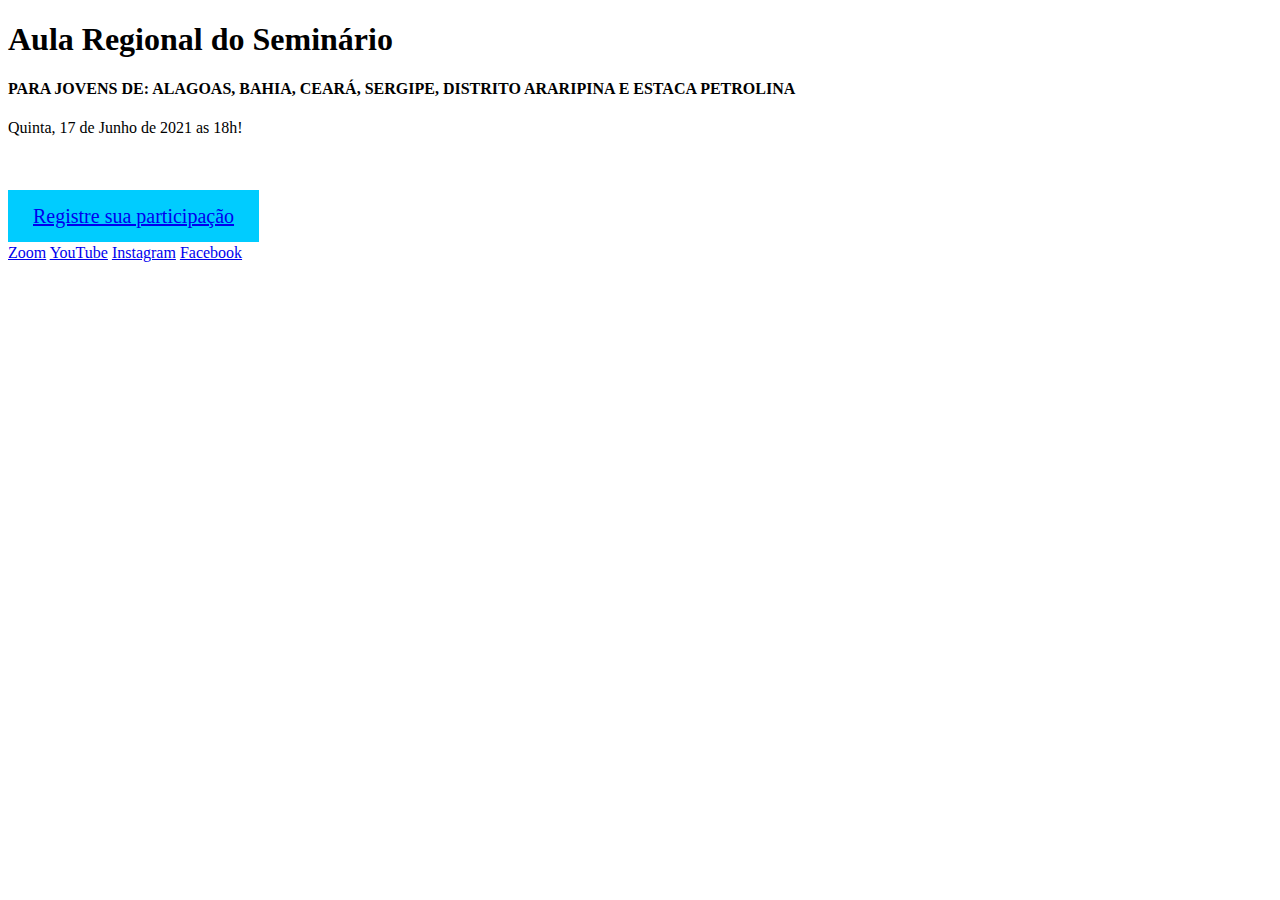
==== aulao/index.html @ cd380f3f "Update index.html" ====
<!DOCTYPE html>
<html lang="pt-br" class="h-100">
	<head>
		<meta charset="utf-8" />
		<title>Links do Aulão do Seminário</title>
		<meta   name="keywords"        content="Seminários e Institutos, S&I" />
		<meta   name="description"     content="Transmissão regional do S&I" />
		<meta   name="copyright"       content="©Código aberto" />
		<meta   name="author"          content="Mick Hill" />
		<meta   name="contact"         content="mickhill.qa@outlook.com" />
		<meta   content="IE=edge"      http-equiv="X-UA-Compatible" />
		<meta   name="viewport"        content="width=device-width, initial-scale=1" />
		
		<link rel="icon"       href="../assets/img/favicon.ico" type="image/x-icon" />
		<link rel="stylesheet" href="http://fonts.googleapis.com/css?family=Open+Sans+Condensed:300" />
		<link rel="stylesheet" href="../assets/css/bootstrap.min.css" />
		<link rel="stylesheet" href="../assets/countdown/jquery.countdown.css" />
		<link rel="stylesheet" href="../assets/css/styles_estaca_conferencia.css" />
		<link rel="stylesheet" href="../assets/css/styles_ala_sacramental.css" />
		<link rel="stylesheet" href="styles_atividade.css" />
	</head>
	<body class="d-flex h-100 text-center text-white bg-dark">
		<div class="cover-container d-flex w-100 h-100 p-3 mx-auto flex-column">

			<header class="mb-auto">
				<!-- <div>
					<h3 class="float-md-start mb-0">Reunião Sacramental</h3>
					<nav class="nav nav-masthead justify-content-center float-md-end">
						<a class="nav-link active" aria-current="page" href="#">Home</a>
						<a class="nav-link" href="#">Features</a>
						<a class="nav-link" href="#">Contact</a>
					</nav>
				</div> -->
			</header>

			<main id="container-countdown" class="px-3">
				<h1>Aula Regional do Seminário</h1>
				<h4>PARA JOVENS DE: ALAGOAS, BAHIA, CEARÁ, SERGIPE, DISTRITO ARARIPINA E ESTACA PETROLINA</h4>
				<p>Quinta, 17 de Junho de 2021 as 18h!</p>
				<br />
				<div id="countdown"></div>
				<br />
				<p id="note"></p>
				<p>
					<a class="btn btn-success btn-presenca" target="_blank" href="https://forms.gle/myFjxs8gkCLggtLT9">Registre sua participação</a>
				</p>
				<p>
					<a class="btn btn-youtube" target="_blank" href="https://zoom.us/j/94534437630?pwd=S2tNMS9mdml2N2tUOFVqYzkvcFl1QT09
">Zoom</a>
					<a class="btn btn-youtube" target="_blank" href="https://www.youtube.com/channel/UC2OlAt9qSRSCsXt0Pldi3aw/videos">YouTube</a>
					<a class="btn btn-youtube" target="_blank" href="https://www.instagram.com/seiareabrasil/">Instagram</a>
					<a class="btn btn-youtube" target="_blank" href="https://www.facebook.com/SI.IgrejadeJesusCristo">Facebook</a>
				</p>
			</main>

			<footer class="mt-auto text-white-50">
				<p>
					<!-- <span class="text-white">Estaca Fortaleza Brasil Leste</span>,
					<br /> by <a class="text-white" href="https://www.linkedin.com/in/mickhill-qa/" target="blank">@mickhill-qa</a> on <a class="text-white" href="https://github.com/mickhill-qa/estaca-fortaleza-brasil-leste" target="blank">GitHub</a>. -->
				</p>
			</footer>
			
		</div>
		
		<!-- Bootstrap Bundle with Popper -->
		<script src="../assets/js/bootstrap.bundle.min.js"></script>

		<!-- JavaScript includes -->
		<script src="../assets/js/jquery-1.7.1.min.js"></script>
		<script src="../assets/countdown/jquery.countdown.js"></script>
		<script src="script.countdown.js"></script>
	</body>
</html>
---- aulao/styles_atividade.css ----
body {
    background-image: url('img-banner.jpg');
}

.btn-presenca {
    padding: 15px 25px;
    font-size: 20px;
    margin-bottom: 10px;
    border-color: #0066cc;
    background-color: #00ccff;
   }
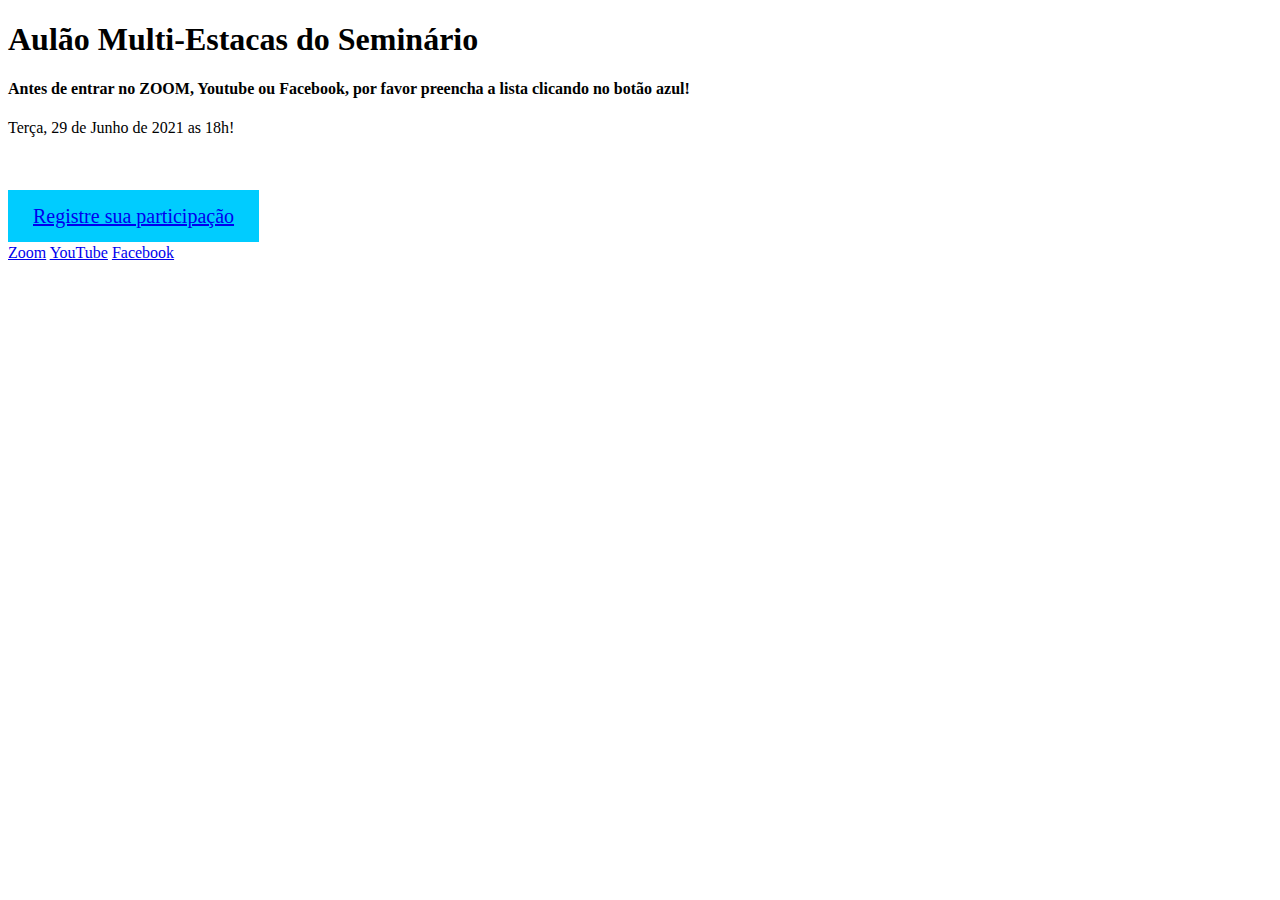
==== commit bd1cbd6f: "Update index.html" ====
--- a/aulao/index.html
+++ b/aulao/index.html
@@ -34,9 +34,9 @@
 			</header>
 
 			<main id="container-countdown" class="px-3">
-				<h1>Aula Regional do Seminário</h1>
-				<h4>PARA JOVENS DE: ALAGOAS, BAHIA, CEARÁ, SERGIPE, DISTRITO ARARIPINA E ESTACA PETROLINA</h4>
-				<p>Quinta, 17 de Junho de 2021 as 18h!</p>
+				<h1>Aulão Multi-Estacas do Seminário</h1>
+				<h4>Antes de entrar no ZOOM, Youtube ou Facebook, por favor preencha a lista clicando no botão azul!</h4>
+				<p>Terça, 29 de Junho de 2021 as 18h!</p>
 				<br />
 				<div id="countdown"></div>
 				<br />
@@ -45,10 +45,9 @@
 					<a class="btn btn-success btn-presenca" target="_blank" href="https://forms.gle/myFjxs8gkCLggtLT9">Registre sua participação</a>
 				</p>
 				<p>
-					<a class="btn btn-youtube" target="_blank" href="https://zoom.us/j/94534437630?pwd=S2tNMS9mdml2N2tUOFVqYzkvcFl1QT09
+					<a class="btn btn-youtube" target="_blank" href="https://zoom.us/j/2486259747?pwd=ZnY4dytCRVhiWHloNk5BbWhqV2FFZz09
 ">Zoom</a>
 					<a class="btn btn-youtube" target="_blank" href="https://www.youtube.com/channel/UC2OlAt9qSRSCsXt0Pldi3aw/videos">YouTube</a>
-					<a class="btn btn-youtube" target="_blank" href="https://www.instagram.com/seiareabrasil/">Instagram</a>
 					<a class="btn btn-youtube" target="_blank" href="https://www.facebook.com/SI.IgrejadeJesusCristo">Facebook</a>
 				</p>
 			</main>
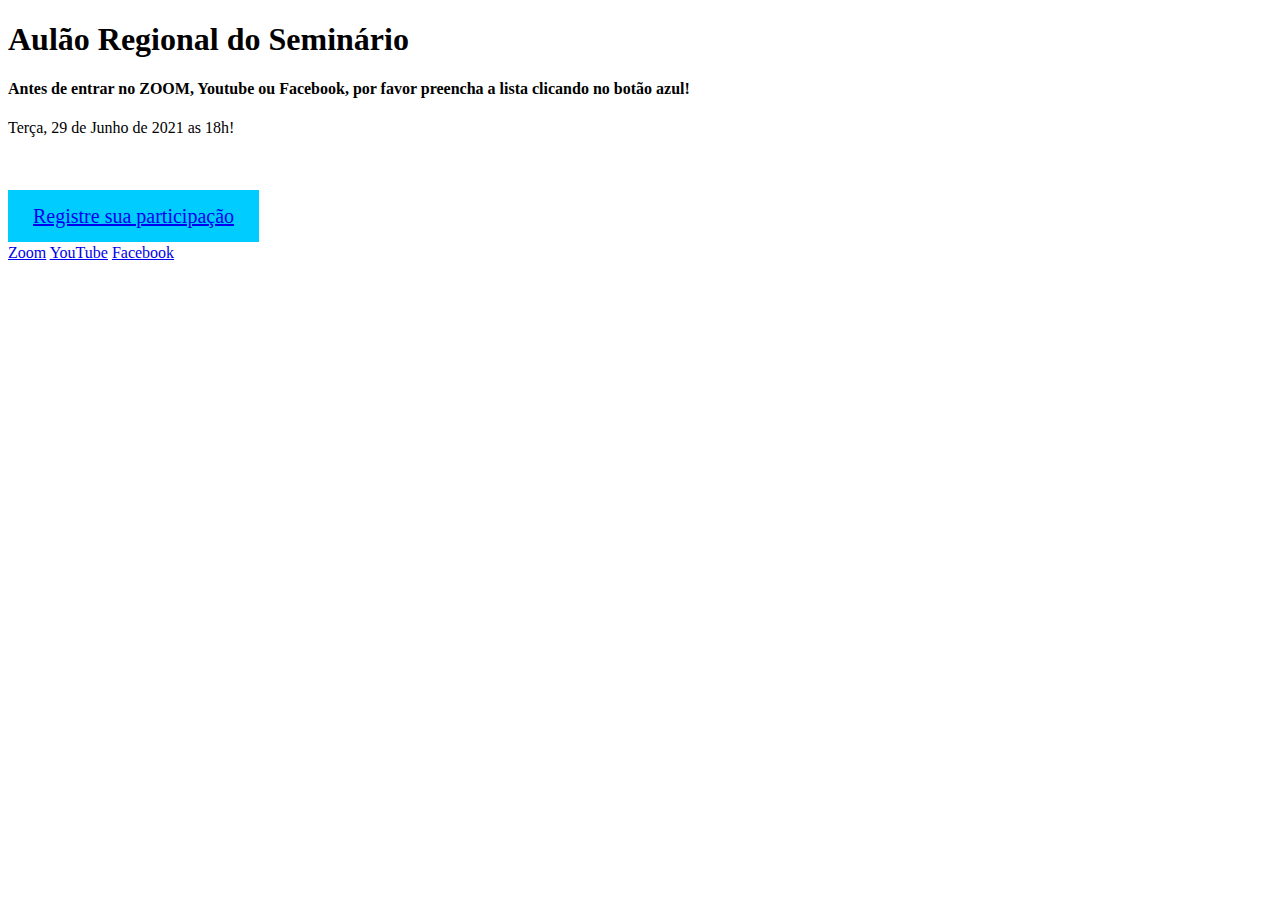
==== commit a6c1f609: "Update index.html" ====
--- a/aulao/index.html
+++ b/aulao/index.html
@@ -34,7 +34,7 @@
 			</header>
 
 			<main id="container-countdown" class="px-3">
-				<h1>Aulão Multi-Estacas do Seminário</h1>
+				<h1>Aulão Regional do Seminário</h1>
 				<h4>Antes de entrar no ZOOM, Youtube ou Facebook, por favor preencha a lista clicando no botão azul!</h4>
 				<p>Terça, 29 de Junho de 2021 as 18h!</p>
 				<br />
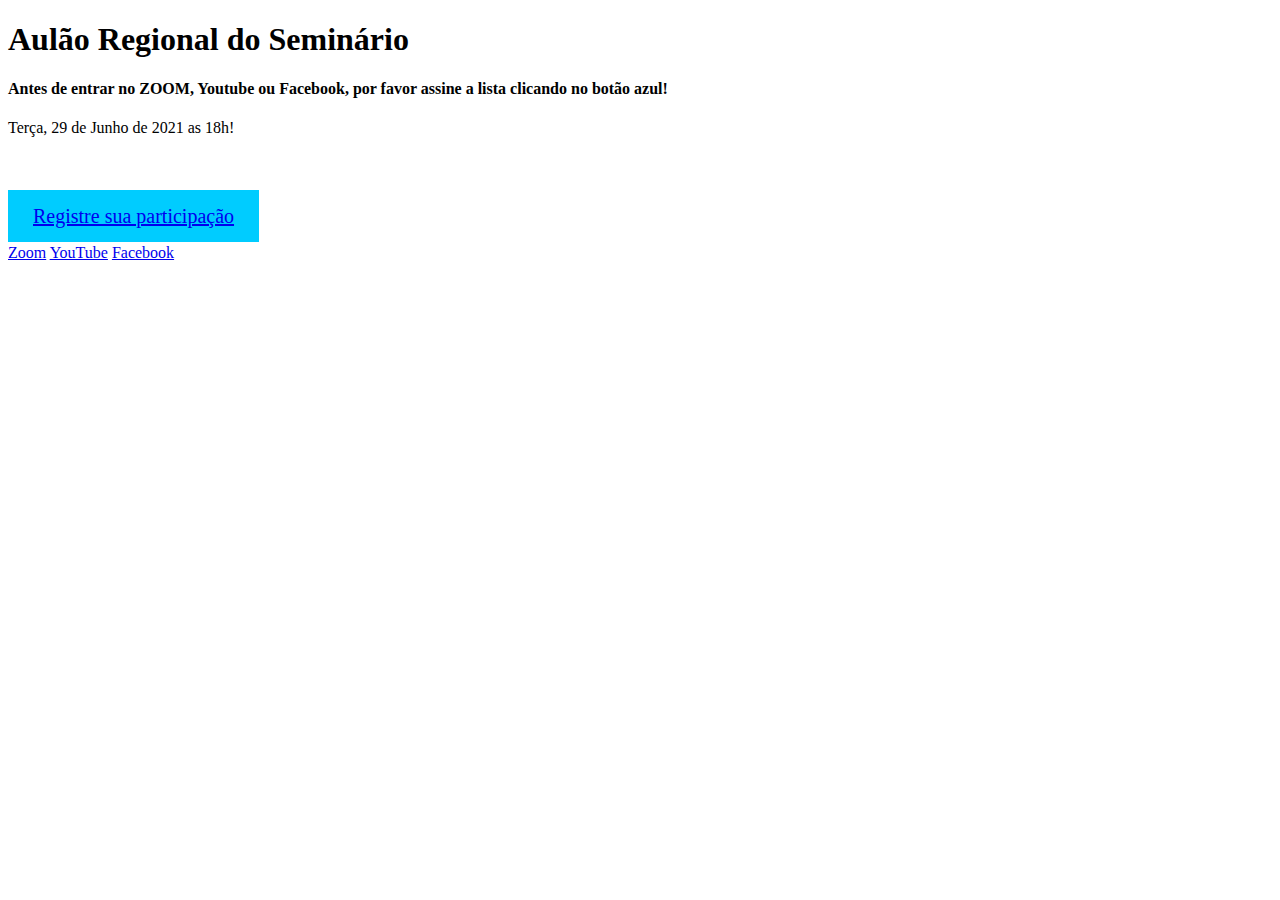
==== commit 3e038322: "Update index.html" ====
--- a/aulao/index.html
+++ b/aulao/index.html
@@ -35,7 +35,7 @@
 
 			<main id="container-countdown" class="px-3">
 				<h1>Aulão Regional do Seminário</h1>
-				<h4>Antes de entrar no ZOOM, Youtube ou Facebook, por favor preencha a lista clicando no botão azul!</h4>
+				<h4>Antes de entrar no ZOOM, Youtube ou Facebook, por favor assine a lista clicando no botão azul!</h4>
 				<p>Terça, 29 de Junho de 2021 as 18h!</p>
 				<br />
 				<div id="countdown"></div>
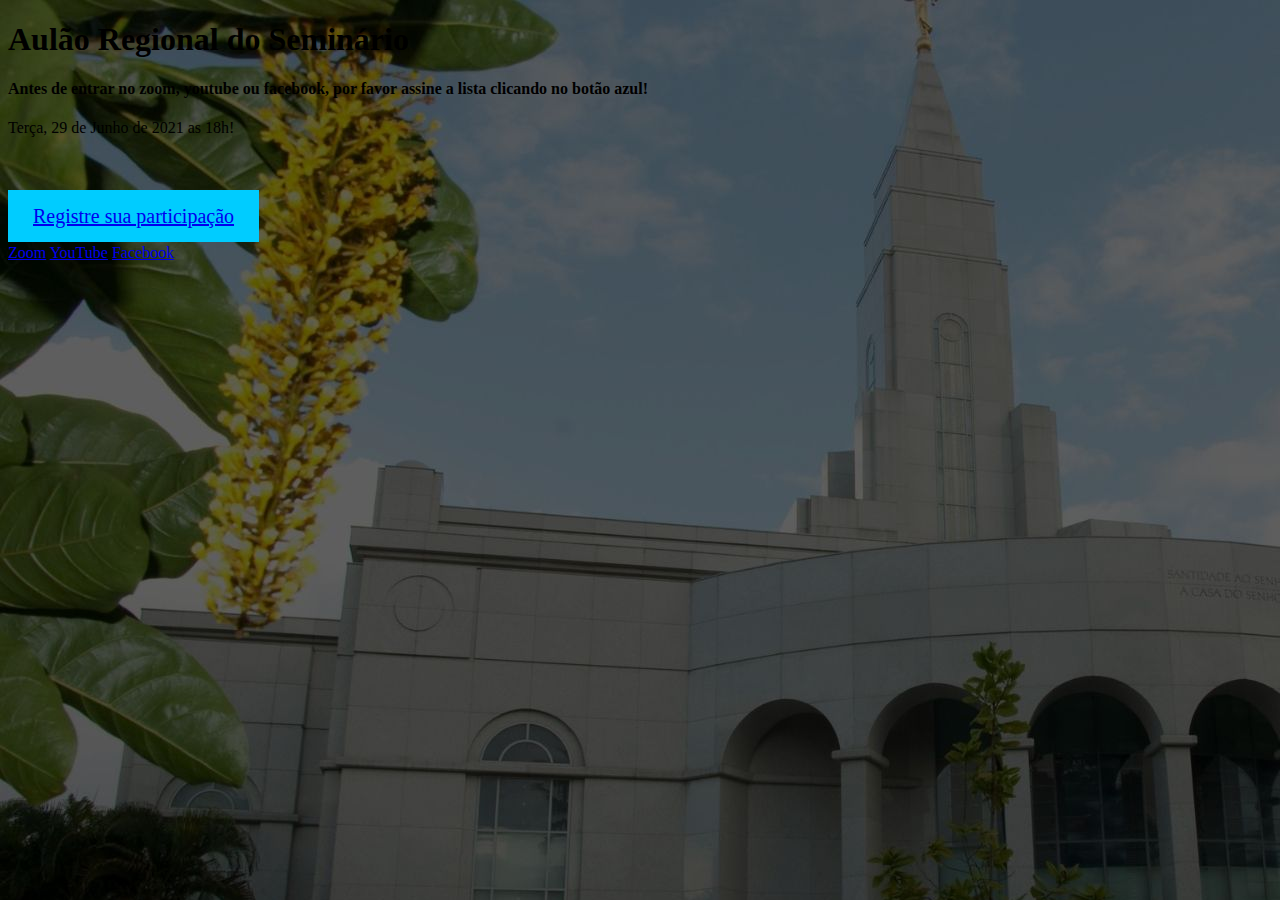
==== commit f5d6d398: "Update index.html" ====
--- a/aulao/index.html
+++ b/aulao/index.html
@@ -35,14 +35,14 @@
 
 			<main id="container-countdown" class="px-3">
 				<h1>Aulão Regional do Seminário</h1>
-				<h4>Antes de entrar no ZOOM, Youtube ou Facebook, por favor assine a lista clicando no botão azul!</h4>
+				<h4>Antes de entrar no zoom, youtube ou facebook, por favor assine a lista clicando no botão azul!</h4>
 				<p>Terça, 29 de Junho de 2021 as 18h!</p>
 				<br />
 				<div id="countdown"></div>
 				<br />
 				<p id="note"></p>
 				<p>
-					<a class="btn btn-success btn-presenca" target="_blank" href="https://forms.gle/myFjxs8gkCLggtLT9">Registre sua participação</a>
+					<a class="btn btn-success btn-presenca" target="_blank" href="https://docs.google.com/forms/d/1QGkLBiyIrMopEyLOQ0nFLHGrLwyCGg_DYUdLTmQ-poM/viewform?edit_requested=true">Registre sua participação</a>
 				</p>
 				<p>
 					<a class="btn btn-youtube" target="_blank" href="https://zoom.us/j/2486259747?pwd=ZnY4dytCRVhiWHloNk5BbWhqV2FFZz09
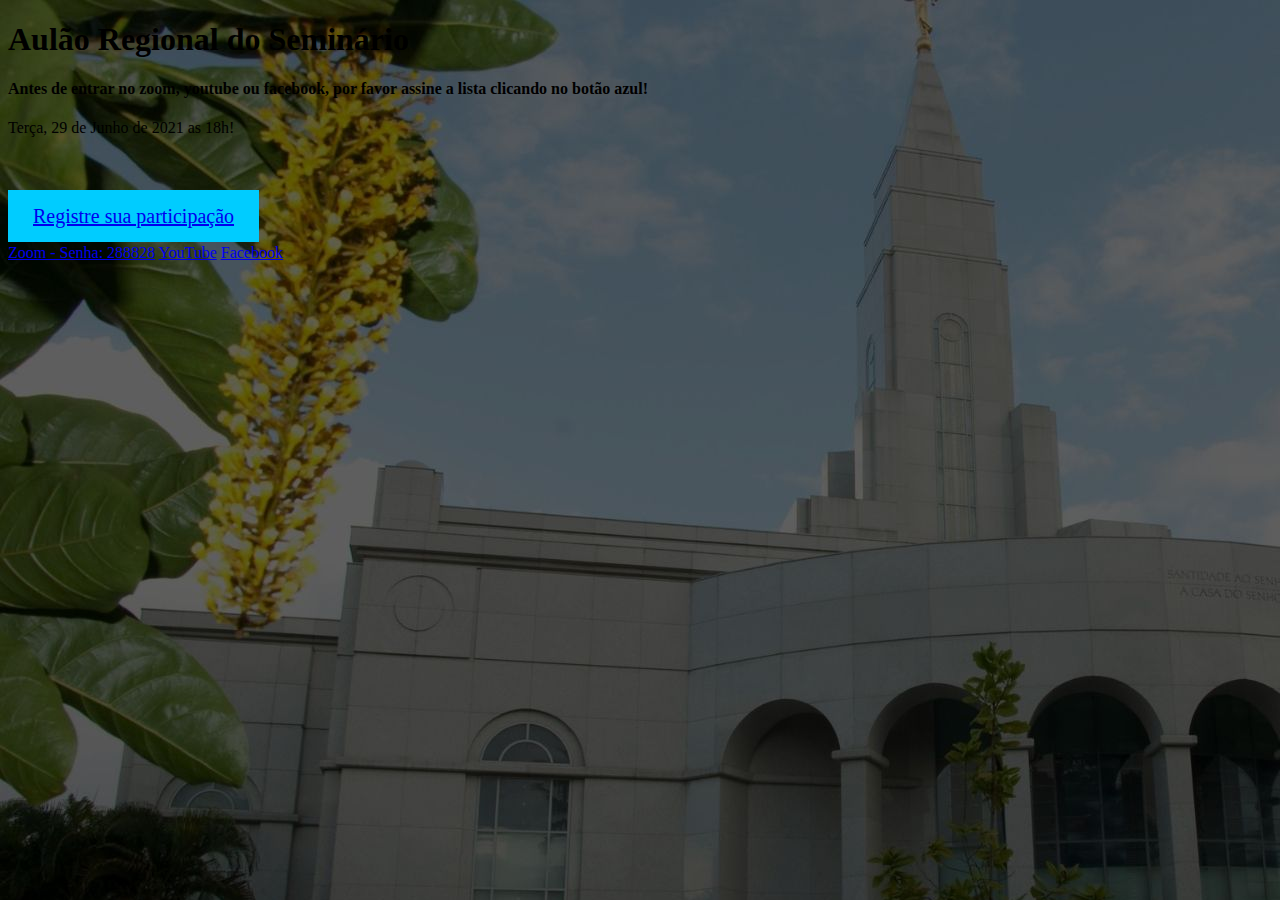
==== commit 358008b0: "Update index.html" ====
--- a/aulao/index.html
+++ b/aulao/index.html
@@ -45,8 +45,8 @@
 					<a class="btn btn-success btn-presenca" target="_blank" href="https://docs.google.com/forms/d/1QGkLBiyIrMopEyLOQ0nFLHGrLwyCGg_DYUdLTmQ-poM/viewform?edit_requested=true">Registre sua participação</a>
 				</p>
 				<p>
-					<a class="btn btn-youtube" target="_blank" href="https://zoom.us/j/2486259747?pwd=ZnY4dytCRVhiWHloNk5BbWhqV2FFZz09
-">Zoom</a>
+					<a class="btn btn-youtube" target="_blank" href="https://zoom.us/j/96422531110?pwd=R2s5bm5vN3NmMHoxTkRWVkRnV3dZQT09
+">Zoom - Senha: 288828</a>
 					<a class="btn btn-youtube" target="_blank" href="https://www.youtube.com/channel/UC2OlAt9qSRSCsXt0Pldi3aw/videos">YouTube</a>
 					<a class="btn btn-youtube" target="_blank" href="https://www.facebook.com/SI.IgrejadeJesusCristo">Facebook</a>
 				</p>
